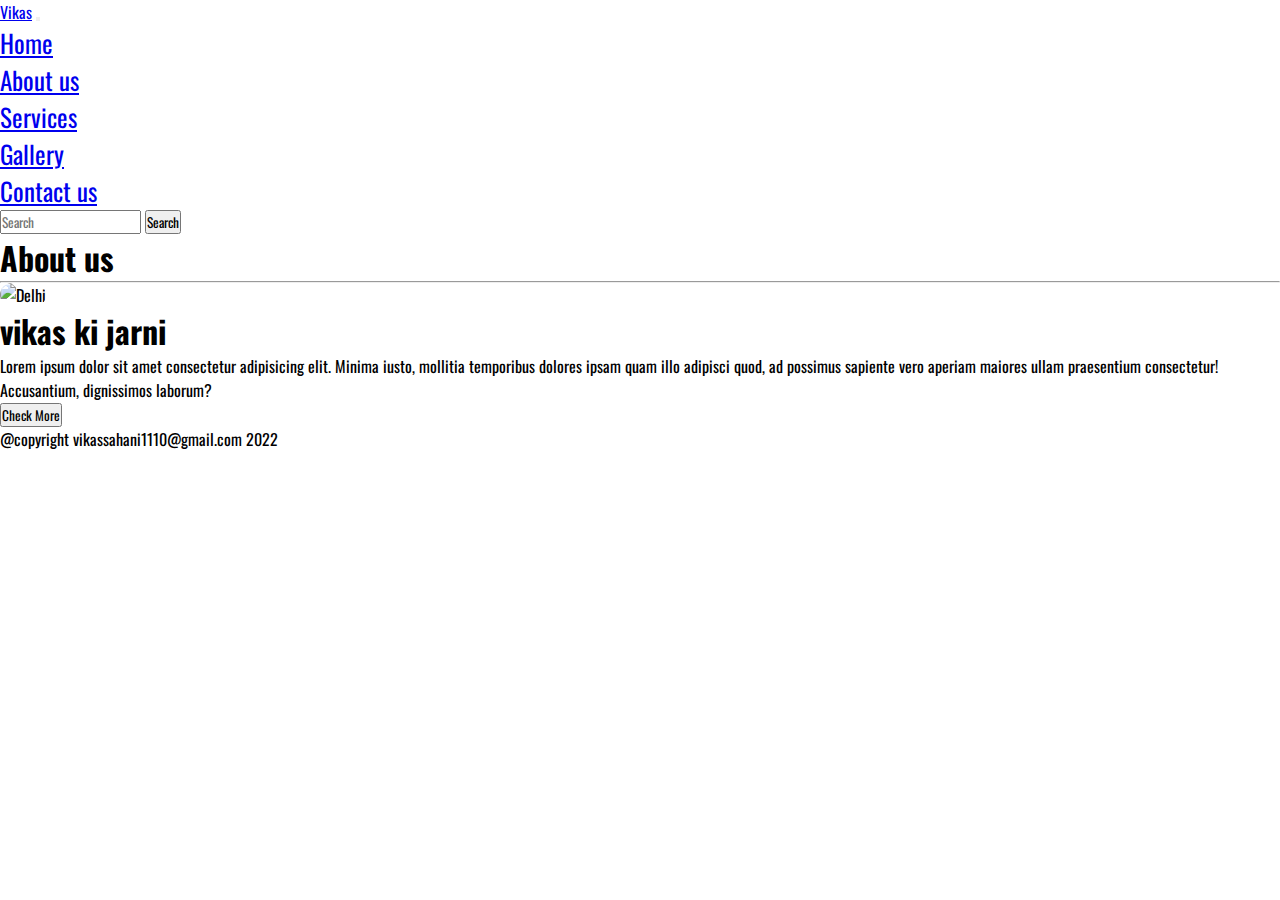
==== about.html @ 57db68a5 "Initial commit of website Amazing" ====
<!DOCTYPE html>
<html lang="en">
<head>
    <meta charset="UTF-8">
    <meta http-equiv="X-UA-Compatible" content="IE=edge">
    <meta name="viewport" content="width=device-width, initial-scale=1.0">
    <title>Document</title>
    <link href="https://cdn.jsdelivr.net/npm/bootstrap@5.0.2/dist/css/bootstrap.min.css" rel="stylesheet" integrity="sha384-EVSTQN3/azprG1Anm3QDgpJLIm9Nao0Yz1ztcQTwFspd3yD65VohhpuuCOmLASjC" crossorigin="anonymous">
    <script src="https://cdn.jsdelivr.net/npm/bootstrap@5.0.2/dist/js/bootstrap.bundle.min.js" integrity="sha384-MrcW6ZMFYlzcLA8Nl+NtUVF0sA7MsXsP1UyJoMp4YLEuNSfAP+JcXn/tWtIaxVXM" crossorigin="anonymous"></script>
    <script src="https://cdn.jsdelivr.net/npm/@popperjs/core@2.9.2/dist/umd/popper.min.js" integrity="sha384-IQsoLXl5PILFhosVNubq5LC7Qb9DXgDA9i+tQ8Zj3iwWAwPtgFTxbJ8NT4GN1R8p" crossorigin="anonymous"></script>
    <script src="https://cdn.jsdelivr.net/npm/bootstrap@5.0.2/dist/js/bootstrap.min.js" integrity="sha384-cVKIPhGWiC2Al4u+LWgxfKTRIcfu0JTxR+EQDz/bgldoEyl4H0zUF0QKbrJ0EcQF" crossorigin="anonymous"></script>
    <!-- Font Awesome -->
    <link href="https://fonts.googleapis.com/css2?family=Oswald:wght@300&display=swap" rel="stylesheet">
    
    <link rel="stylesheet" href="style.css">
</head>
<body>
    <header>
        <!-- NavBar start -->
        <section>
            <nav class="navbar navbar-expand-lg navbar-dark bg-dark">
                <div class="container-fluid">
                    <a class="navbar-brand" href="#">Vikas</a>
                    <button class="navbar-toggler" type="button" data-bs-toggle="collapse"
                        data-bs-target="#navbarSupportedContent" aria-controls="navbarSupportedContent"
                        aria-expanded="false" aria-label="Toggle navigation">
                        <span class="navbar-toggler-icon"></span>
                    </button>
                    <div class="collapse navbar-collapse" id="navbarSupportedContent">
                        <!-- m-lg-auto= margin for large devices -->
                        <ul class="navbar-nav me-auto m-lg-auto mb-2 mb-lg-0">
                            <li class="nav-item">
                                <a class="nav-link active" aria-current="page" href="index.html">Home</a>
                            </li>
                            <li class="nav-item">
                                <a class="nav-link" href="about.html">About us</a>
                            </li>
                            <li class="nav-item">
                                <a class="nav-link" href="service.html">Services </a>
                            </li>
                            <li class="nav-item">
                                <a class="nav-link" href="gallery.html">Gallery</a>
                            </li>
                            <li class="nav-item">
                                <a class="nav-link" href="contact.html">Contact us</a>
                            </li>

                        </ul>
                        <form class="d-flex">
                            <input class="form-control me-2" type="search" placeholder="Search" aria-label="Search">
                            <button class="btn btn-outline-warning" type="submit">Search</button>
                        </form>
                    </div>
                </div>
            </nav>
        </section>
        <!-- NavBar ended -->

    </header>
    <!-- header is completed -->

<!-- About section is started -->
    <!--my-5= margin y-axis  -->
    <section class="main-about my-5">
        <div class="text-center">
            <h1>About us</h1>
            <hr w-35 />
        </div>
        <div class="container-fluid">
            <div class="row">
                <div class="col-lg-6 col-md-6 col-xxl-6 col-12">
                    <figure><img class="img-fluid" src="/Div/AmazingWebsite/Images/Delhi.jpeg" alt="Delhi"></figure>
                </div>
                <div
                    class="col-lg-6 col-md-6 col-xxl-6 col-12 d-flex justify-content-center align-item-start flex-column">
                    <h1>vikas ki jarni</h1>
                    <p>Lorem ipsum dolor sit amet consectetur adipisicing elit. Minima iusto, mollitia temporibus
                        dolores
                        ipsam quam illo adipisci quod, ad possimus sapiente vero aperiam maiores ullam praesentium
                        consectetur! Accusantium, dignissimos laborum?
                    </p>
                    <button type="button" class="btn btn-outline-info" data-bs-toggle="tooltip">Check More</button>
                </div>
            </div>
        </div>
    </section>
    <!-- About us completed -->



<!-- footer start here -->
<footer class="text-center text-white bg-dark">
    <p>@copyright vikassahani1110@gmail.com 2022</p>
</footer>

<!-- footer End here -->   
</body>
</html>
---- style.css ----
*{
    margin: 0;
    padding: 0;
    box-sizing: border-box;
    font-family: 'Oswald', sans-serif;
}
.nav-item a{
    font-weight: 400;
    font-size: 25px;
}
.carousel-item img{
    width:100%;
    height:90vh;
}
.carousel-caption h5{
    color: rgb(255, 255, 255);
    font-size: 29px;
}
.carousel-caption p{
    font-size: 20px;
    color: white;
}
.img-fluid{
    border-radius: 15px;
}
.card {
    box-shadow: 4px 4px 5px 4px gray;
    border-radius: 15px;
    
}
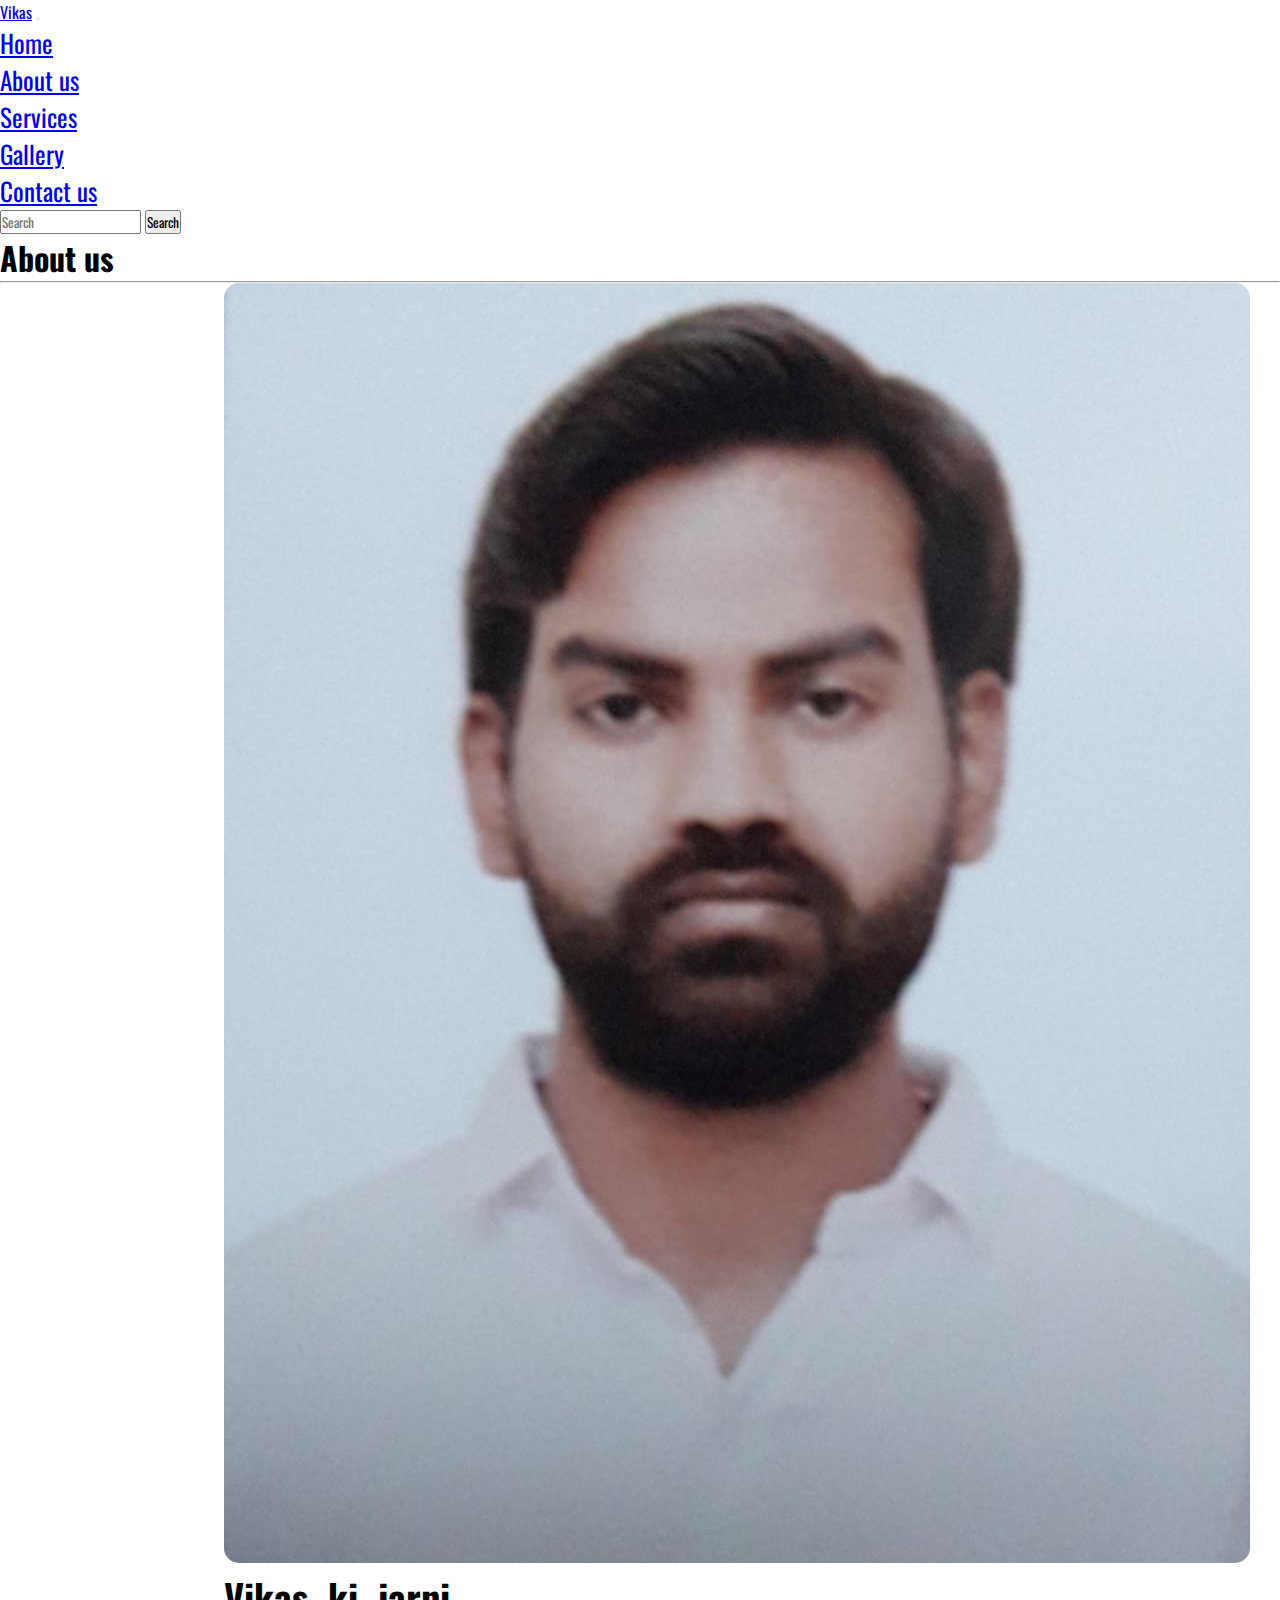
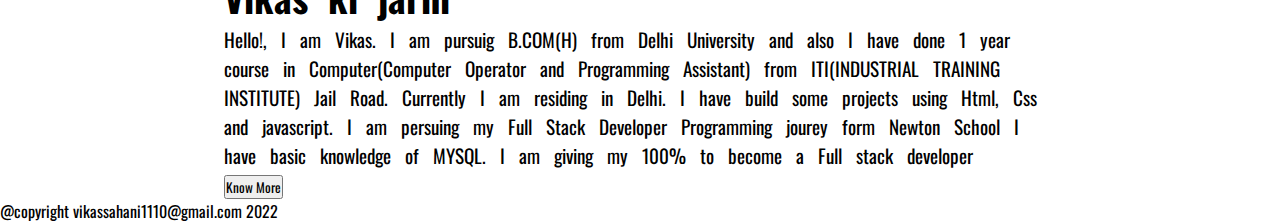
==== commit 3215f331: "added profile and different images" ====
--- a/about.html
+++ b/about.html
@@ -30,10 +30,10 @@
                         <!-- m-lg-auto= margin for large devices -->
                         <ul class="navbar-nav me-auto m-lg-auto mb-2 mb-lg-0">
                             <li class="nav-item">
-                                <a class="nav-link active" aria-current="page" href="index.html">Home</a>
+                                <a class="nav-link" aria-current="page" href="index.html">Home</a>
                             </li>
                             <li class="nav-item">
-                                <a class="nav-link" href="about.html">About us</a>
+                                <a class="nav-link active" href="about.html">About us</a>
                             </li>
                             <li class="nav-item">
                                 <a class="nav-link" href="service.html">Services </a>
@@ -59,34 +59,28 @@
     </header>
     <!-- header is completed -->
 
-<!-- About section is started -->
+   <!-- About section is started -->
     <!--my-5= margin y-axis  -->
     <section class="main-about my-5">
         <div class="text-center">
-            <h1>About us</h1>
+            <h1 id="vk">About us</h1>
             <hr w-35 />
         </div>
-        <div class="container-fluid">
-            <div class="row">
+        <div class="container-fluid" style="display: flex; justify-content: space-around;">
+            <div class="row" style="width: 65%;;">
                 <div class="col-lg-6 col-md-6 col-xxl-6 col-12">
-                    <figure><img class="img-fluid" src="/Div/AmazingWebsite/Images/Delhi.jpeg" alt="Delhi"></figure>
+                    <figure><img class="img-fluid" src="./Images/Vikas1.jpeg" alt="Vikas"></figure>
                 </div>
-                <div
-                    class="col-lg-6 col-md-6 col-xxl-6 col-12 d-flex justify-content-center align-item-start flex-column">
-                    <h1>vikas ki jarni</h1>
-                    <p>Lorem ipsum dolor sit amet consectetur adipisicing elit. Minima iusto, mollitia temporibus
-                        dolores
-                        ipsam quam illo adipisci quod, ad possimus sapiente vero aperiam maiores ullam praesentium
-                        consectetur! Accusantium, dignissimos laborum?
+                <div class="col-lg-6 col-md-6 col-xxl-6 col-12 d-flex justify-content-center align-item-start flex-column" style="font-size: 120%; word-spacing:10px ;">
+                    <h1>Vikas ki jarni</h1>
+                    <p>Hello!, I am Vikas. I am pursuig B.COM(H) from Delhi University and also I have done 1 year course in Computer(Computer Operator and Programming Assistant) from ITI(INDUSTRIAL TRAINING INSTITUTE) Jail Road. Currently I am residing in Delhi. I have build some projects using Html, Css and javascript. I am persuing my Full Stack Developer Programming jourey form Newton School I have basic knowledge of MYSQL. I am giving my 100% to become a Full stack developer
                     </p>
-                    <button type="button" class="btn btn-outline-info" data-bs-toggle="tooltip">Check More</button>
+                   <a href="./Resume/index.html"> <button type="button" class="btn btn-outline-info" data-bs-toggle="tooltip">Know More</button></a>
                 </div>
             </div>
         </div>
     </section>
     <!-- About us completed -->
-
-
 
 <!-- footer start here -->
 <footer class="text-center text-white bg-dark">
--- a/style.css
+++ b/style.css
@@ -28,3 +28,7 @@
     border-radius: 15px;
     
 }
+#abc:hover{
+    background-color: red;
+    
+}
